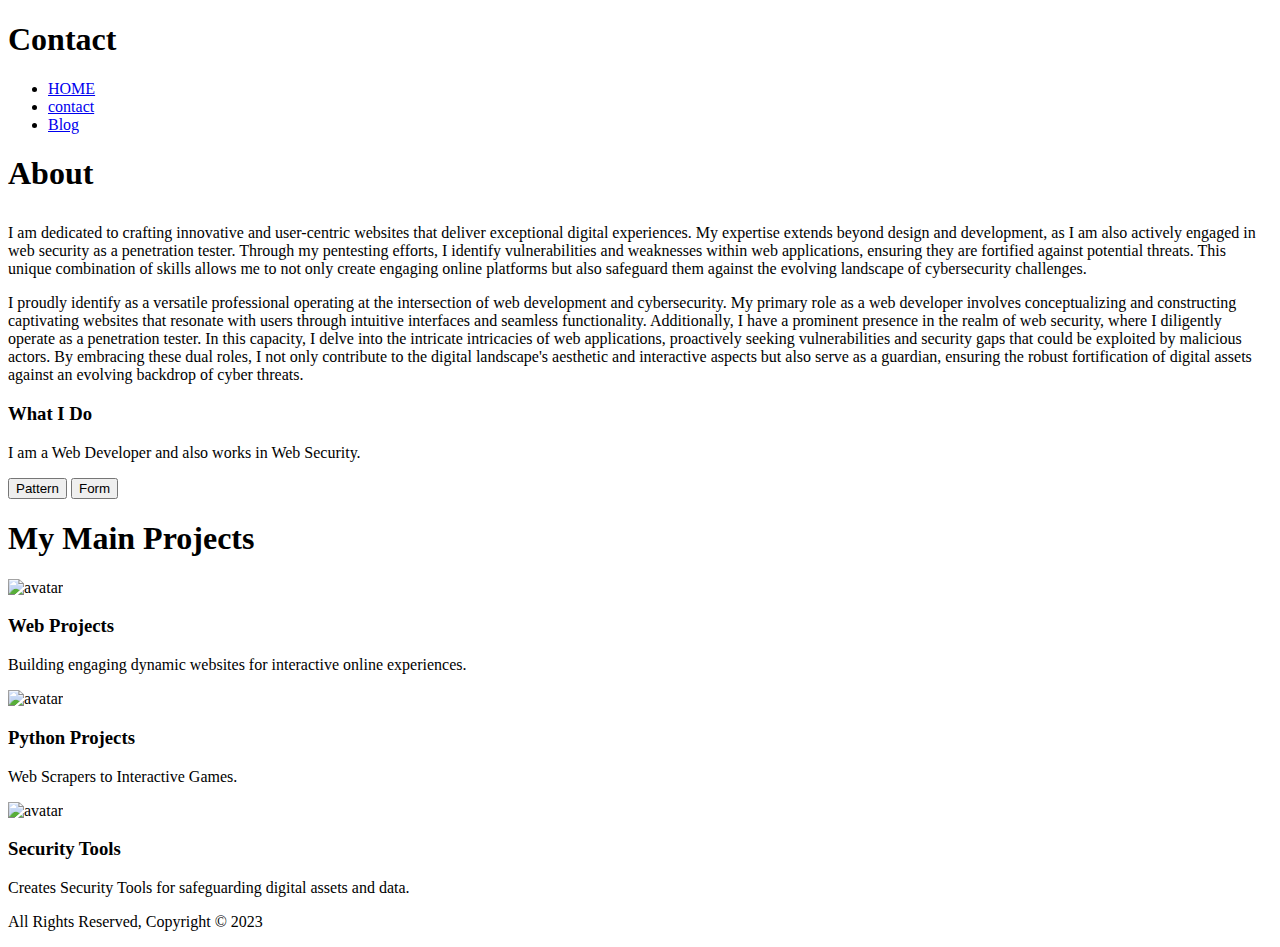
==== contact.html @ bda3f8bd "New" ====
<!DOCTYPE html>
<html lang="en">
  <head>
    <link rel="stylesheet" href="./CSS/style.css" />
    <meta charset="UTF-8" />
    <meta http-equiv="X-UA-Compatible" content="IE=edge" />
    <meta name="viewport" content="width=device-width" />
    <meta name="author" content="Deepanshu Anand" />
    <title>anowarorg | Contact</title>
  </head>
  <body>
    <header>
      <div class="container">
        <div id="branding">
          <h1>Contact</h1>
        </div>
        <nav>
          <ul>
            <li class="current"><a href="./index.html">HOME</a></li>
            <li><a href="contact.html">contact</a></li>
            <li><a href="./blog.html">Blog</a></li>
          </ul>
        </nav>
      </div>
    </header>

    <!-- <section id="newsletter">
      <div class="container">
        <h1>Subscribe To Our Newsletter</h1>
        <form>
          <input type="email" placeholder="Enter Your Email..." />
          <button type="submit" class="button_1">Subscribe</button>
        </form>
      </div>
    </section> -->
    <section class="main">
      <div class="container">
        <article id="main-col">
          <h1 class="page-title">About <Menu></Menu></h1>
          <p>
            I am dedicated to crafting innovative and user-centric websites that deliver exceptional digital experiences. My expertise extends beyond design and development, as I am also actively engaged in web security as a penetration tester. Through my pentesting efforts, I identify vulnerabilities and weaknesses within web applications, ensuring they are fortified against potential threats. This unique combination of skills allows me to not only create engaging online platforms but also safeguard them against the evolving landscape of cybersecurity challenges.
          </p>
          <p>
            I proudly identify as a versatile professional operating at the intersection of web development and cybersecurity. My primary role as a web developer involves conceptualizing and constructing captivating websites that resonate with users through intuitive interfaces and seamless functionality. Additionally, I have a prominent presence in the realm of web security, where I diligently operate as a penetration tester. In this capacity, I delve into the intricate intricacies of web applications, proactively seeking vulnerabilities and security gaps that could be exploited by malicious actors. By embracing these dual roles, I not only contribute to the digital landscape's aesthetic and interactive aspects but also serve as a guardian, ensuring the robust fortification of digital assets against an evolving backdrop of cyber threats.
          </p>
        </article>
        <aside id="sidebar">
            <div class="dark">
                <h3>What I Do</h3>
                <p>
                    I am a Web Developer and also works in Web Security.
                </p>
                <button onclick="pattern()">Pattern</button>
                <script src="script.js"></script>
                <button id="form" onclick="form.html">Form</button>
                
            </div>
        </aside>
      </div>
    </section>
    <section class="main">
        <div class="container">
            <div id="person">
                <h1 class="page-title">
                    My Main Projects
                </h1>
                <div class="box">
                    <img src="./img/web.png" alt="avatar" height="150px" weight="200px">
                    <h3>Web Projects</h3>
                    <p>Building engaging dynamic websites for interactive online experiences.</p>
                </div>
                <div class="box">
                    <img src="./img/python.png" alt="avatar" height="150px" weight="200px">
                    <h3>Python Projects</h3>
                    <p>Web Scrapers to Interactive Games.</p>
                </div>
                <div class="box">
                    <img src="./img/tools.png" alt="avatar" height="150px" weight="200px">
                    <h3>Security Tools</h3>
                    <p>Creates Security Tools for safeguarding digital assets and data.</p>
                </div>
            </div>
        </div>
    </section>
    <footer>
      <p>All Rights Reserved, Copyright &copy; 2023</p>
    </footer>
  </body>
</html>
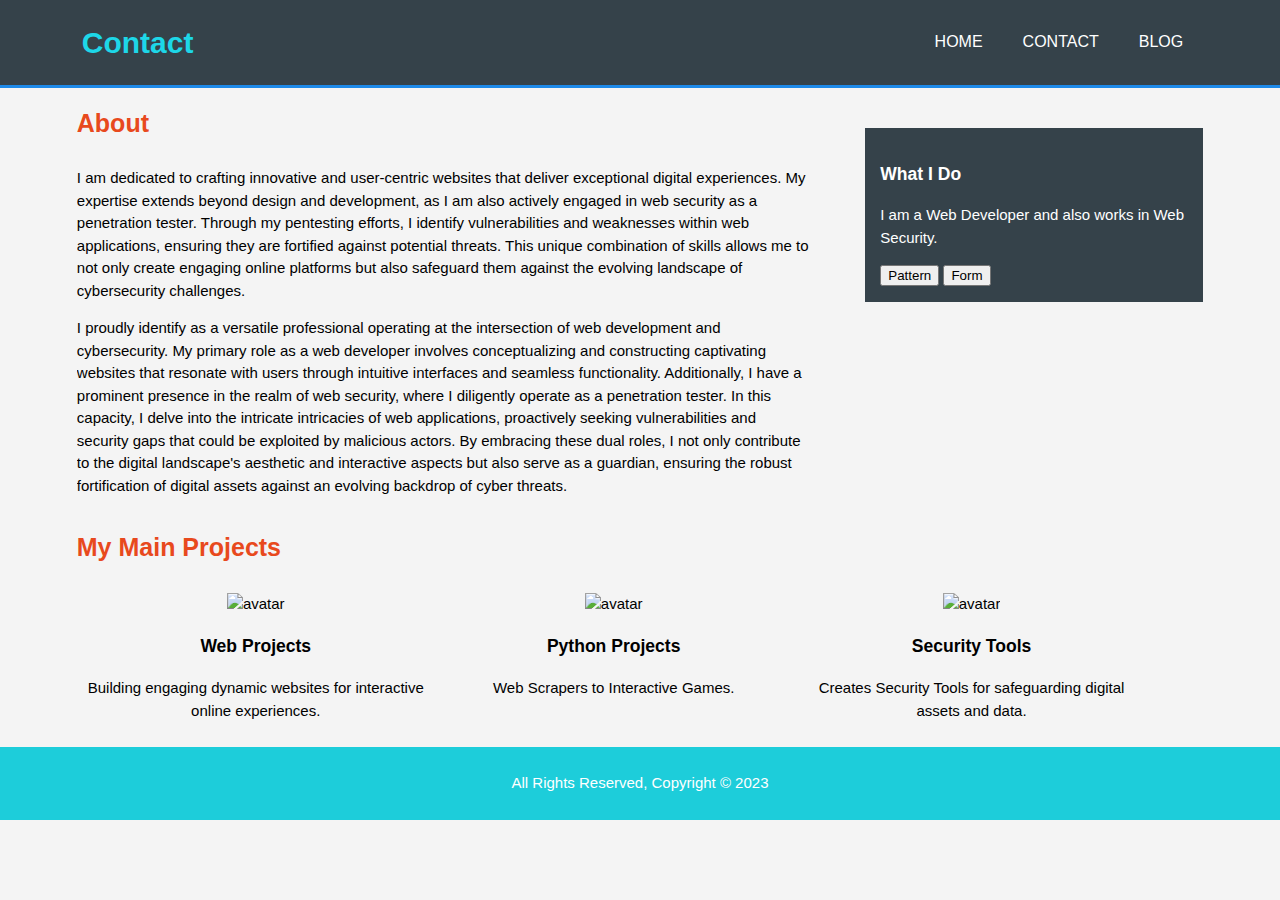
==== commit e0d295cf: "Fixing" ====
--- a/contact.html
+++ b/contact.html
@@ -1,7 +1,7 @@
 <!DOCTYPE html>
 <html lang="en">
   <head>
-    <link rel="stylesheet" href="./CSS/style.css" />
+    <link rel="stylesheet" href="./style.css" />
     <meta charset="UTF-8" />
     <meta http-equiv="X-UA-Compatible" content="IE=edge" />
     <meta name="viewport" content="width=device-width" />
--- a/style.css
+++ b/style.css
@@ -0,0 +1,246 @@
+body{
+    font-family: Arial, Helvetica, sans-serif;
+    font-size: 15px;
+    line-height: 1.5;
+    padding: 0;
+    margin: 0;
+    background-color: #f4f4f4;
+}
+
+/* global */
+.container{
+    width: 88%;
+    margin:auto;
+    overflow: hidden;
+}
+
+
+ul{
+    margin: 0;
+    padding: 0;
+}
+
+.dark{
+    padding: 15px;
+    background: #35424a;
+    color: #ffffff;
+    margin-top: 30px;
+    margin-bottom: 10px;
+}
+
+/* header */
+header{
+    background: #35424a;
+    color: #ffffff;
+    padding-top: 15px;
+    min-height: 70px;
+    border-bottom: #1d89e8 3px solid;
+}
+
+header a{
+    color: #ffffff;
+    text-decoration: none;
+    text-transform: uppercase;
+    font-size: 16px;
+}
+
+
+header li{
+    float: left;
+    display: inline;
+    padding: 5px 20px 5px 20px; /*top right botton left*/
+}
+
+header #branding{
+    float: left;
+    padding: 5px;
+
+}
+
+header #branding h1{
+    margin: 0;
+    color: #1dd7e8;
+}
+
+header nav{
+    float: right;
+    margin-top: 10px;
+}
+
+header a:hover{
+    color: #1d89e8;
+    font-weight: bold;
+    font-size: 20px;
+}
+
+/* showcase */
+#showcase{
+    min-height: 400px;
+    background:url('../img/background.jpg') no-repeat;
+    text-align: center;
+    color: #1d89e8;
+    border-bottom: #1d89e8 3px solid;
+}
+
+#showcase h1{
+    margin-top: 65px;
+    font-size: 55px;
+    margin-bottom: 10px;
+}
+
+#showcase p{
+    font-size: 30px;
+    margin-top: 15px;
+    margin-bottom: 15px;
+}
+
+/* newsletter */
+#newsletter{
+    padding: 10px;
+    color: #ffffff;
+    background: #35424a;
+}
+
+#newsletter h1{
+    float: left;
+}
+
+#newsletter form{
+    float: right;
+    margin-top: 15px;
+
+}
+
+#newsletter input[type="email"]{
+    padding: 4px;
+    height: 25px;
+    width: 250px;
+}
+
+.button_1{
+    height: 37px;
+    background: #e8491d;
+    border: 0;
+    padding-left: 10px;
+    padding-right: 10px;
+    color: #ffffff;
+}
+
+/* boxes */
+#boxes{
+    margin-top: 20px;
+}
+
+#boxes .box{
+    float: left;
+    width: 30%;
+    text-align: center;
+    padding: 10px;
+}
+
+#person .box{
+    float: left;
+    width: 30%;
+    text-align: center;
+    padding: 10px;
+}
+
+/* sidebar */
+
+aside#sidebar{
+    float: right;
+    width: 30%;
+    margin-top: 10px;
+}
+
+/* article */
+
+article#main-col{
+    float: left;
+    width: 65%;
+}
+
+.page-title{
+    text-align: justify;
+    color: #e8491d;
+    font-size: 25px ;
+}
+
+
+
+footer{
+    padding: 10px;
+    color: #ffffff;
+    background: #1dcdda;
+    text-align: center;
+}
+
+/* media-query */
+@media(max-width: 768px){
+    header #branding,
+    header nav,
+    header nav li,
+    #newsletter h1,
+    #newsletter form,
+    #boxes .box,
+    #person .box,
+    article#main-col,
+    .main aside#sidebar,
+    #courses .title,
+    #courses .course{
+        float: none;
+        text-align: center;
+        width: 100%;
+    }
+    header{
+        padding-bottom: 20px;
+    }
+    #showcase{
+        min-height: 350px;
+    }
+    #showcase h1{
+        margin-top: 40px;
+        font-size: 40px;
+    }
+    #showcase p{
+        font-size: 30px;
+    }
+
+    .main .page-title{
+        text-align: center;
+    }
+
+    #newsletter h1{
+        margin-top: 5px;
+        margin-bottom: 5px;
+    }
+    #newsletter form input[type="email"]{
+        width: 100%;
+        margin-bottom: 5px;
+    }
+    #newsletter button{
+        display: block;
+        width: 100%;
+    }
+    #courses .course .middle{
+        align-items: center;
+    }
+    #courses .course .text{
+        width: 200px;
+        margin: auto;
+    }
+
+    #courses .course img{
+        height: 150px;
+        width: 150px;
+    }
+
+    footer p{
+        margin-top: 10px;
+        margin-bottom: 10px;
+    }
+
+    #courses .title{
+        font-size: 40px;
+    }
+}